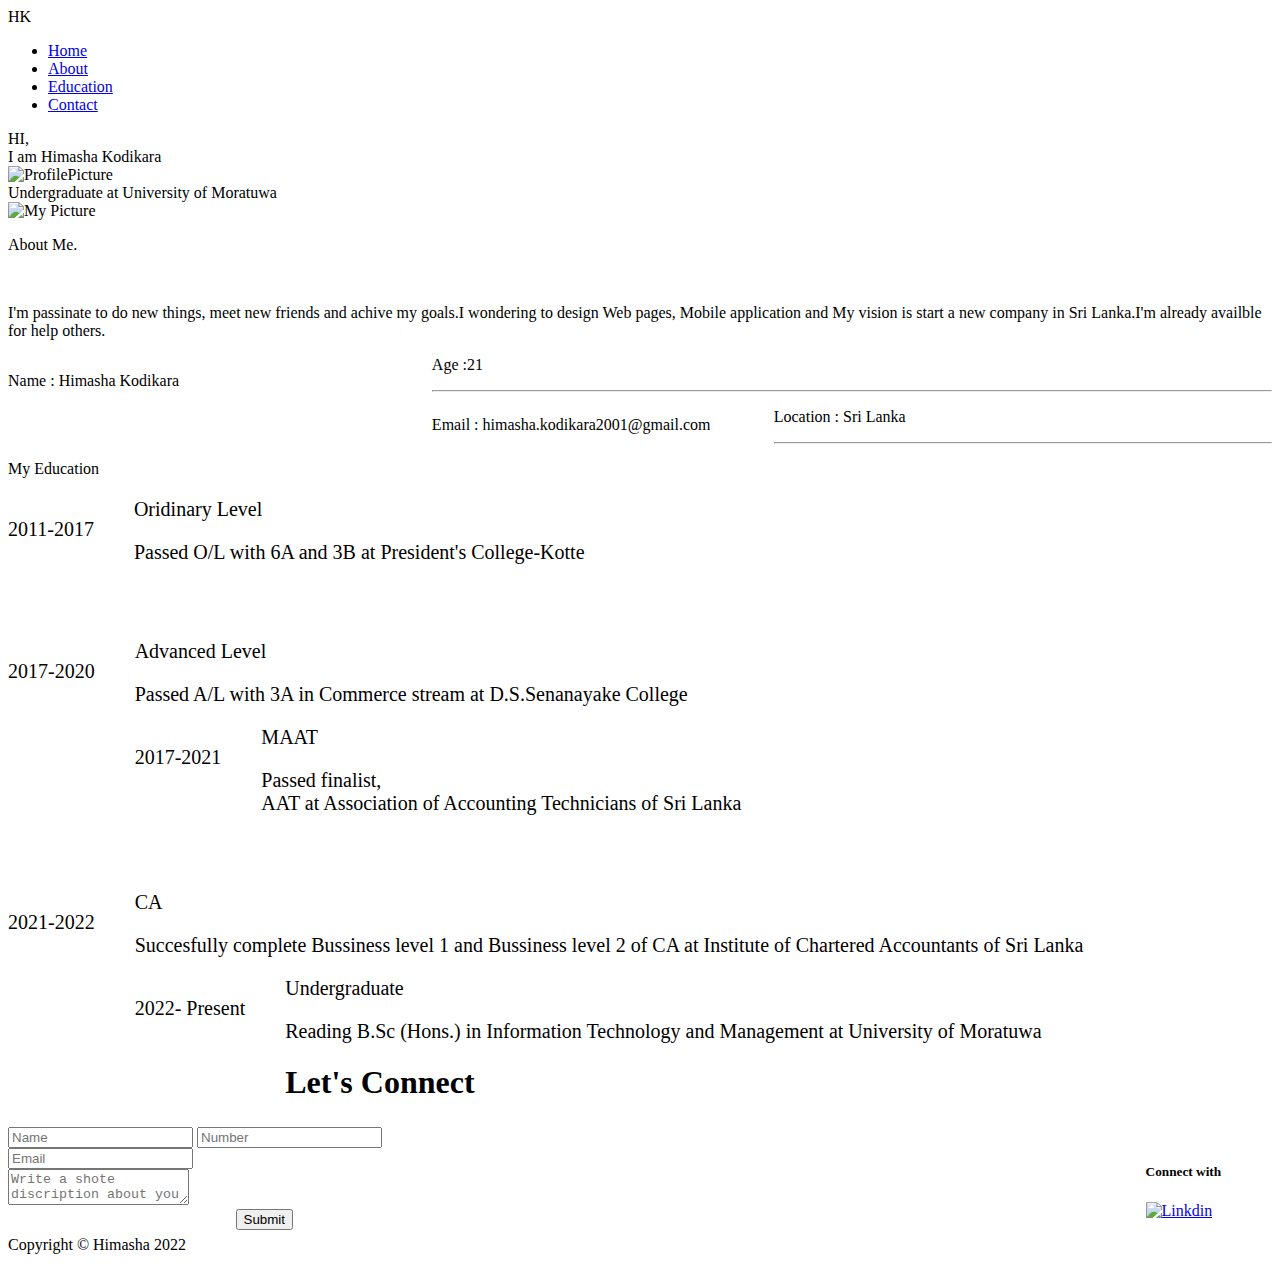
==== index.html @ 6dcf4ac3 "Website test" ====
<!DOCTYPE html>
<html lang="en">
<head>
    <meta charset="UTF-8">
    <meta http-equiv="X-UA-Compatible" content="IE=edge">
    <meta name="viewport" content="width=device-width, initial-scale=1.0">
    <title>Himasha Kodikara</title>
    <link rel="Stylesheet" type="text/css" href="index.css">
    <!-- CSS only -->
<link href="https://cdn.jsdelivr.net/npm/bootstrap@5.2.0/dist/css/bootstrap.min.css" rel="stylesheet" integrity="sha384-gH2yIJqKdNHPEq0n4Mqa/HGKIhSkIHeL5AyhkYV8i59U5AR6csBvApHHNl/vI1Bx" crossorigin="anonymous">
<!-- JavaScript Bundle with Popper -->
<script src="https://cdn.jsdelivr.net/npm/bootstrap@5.2.0/dist/js/bootstrap.bundle.min.js" integrity="sha384-A3rJD856KowSb7dwlZdYEkO39Gagi7vIsF0jrRAoQmDKKtQBHUuLZ9AsSv4jD4Xa" crossorigin="anonymous"></script>

</head>
<body>
  <div id="Header">
    <div class="Logo"><div class="shadow-lg p-3 mb-5 bg-body rounded">HK</div></div>
    <nav>
      <ul>
          <li class="Home"><a class="active" href="#">Home</a></li>
          <li><a  href="#detail">About</a></li>
             
         
          <li><a  href="#EduHead">Education</a></li>
          <li><a  href="#Connect">Contact</a></li>
        
      </ul>
   </nav>
    </div> 
   
  </div>
  <div id="Body">
      <div class="Cont1">
        <div class="Name">
            
        HI,<br>
        I am Himasha Kodikara
        
        </div>
        <img src="Image.jpeg" alt="ProfilePicture" id="ProfilePic" height="25%" width="25%" >
        <div  class="Pos">Undergraduate at University of Moratuwa</div>
        </div> 
        
        <div class="Cont2">
            <img src="Image1.jpeg" alt="My Picture" height="30%" width="30%" id="Image2">
            <div id="detail"><p class="AboutMe">About Me.</p><br><p class="des">I'm passinate to do new things, meet new friends and achive my goals.I wondering to design Web pages, Mobile application and 
                  My vision is start a new company in Sri Lanka.I'm already availble for help others.
                </p>
                <div id="PeDetails">
                  <p style="float: left; margin-right:20%">Name : Himasha Kodikara</p> 
                  <p>Age :21</p>
                  <hr>
                  <p style="float: left; margin-right:5%">Email : himasha.kodikara2001@gmail.com</p>
                  <p>Location : Sri Lanka</p>
                  <hr>
                  
              </div>
              
            </div>
        </div> 
        <div>
          <p class="EduHead" id="EduHead">My Education</p>
          <div class="Card1" style="font-size:20px">
            <p style="float: left;margin-right: 20px;"> 2011-2017 </p>
            <div class="d-flex" style="height: 100px;float: left; margin-right: 20px;">
              <div class="vr"></div>
            </div>
            <p> Oridinary Level </p>
            <p>Passed O/L with 6A and 3B at President's College-Kotte</p>
          </div>

          <div class="Card2" style="margin-top: 6%; font-size:20px">
            <p style="float: left;margin-right: 20px;"> 2017-2020 </p>
            <div class="d-flex" style="height: 100px;float: left; margin-right: 20px;">
              <div class="vr"></div>
            </div>
            <p> Advanced Level </p>
            <p>Passed A/L with 3A in Commerce stream at D.S.Senanayake College</p>
          </div>

          <div class="Card3"  style="font-size:20px">
            <p style="float: left;margin-right: 20px;"> 2017-2021 </p>
            <div class="d-flex" style="height: 150px;float: left; margin-right: 20px;">
              <div class="vr"></div>
            </div>
            <p> MAAT </p>
            <p>Passed finalist,<br> AAT at Association of Accounting Technicians of Sri Lanka</p>
          </div>

          <div class="Card4" style="margin-top: 6%;font-size:20px">
            <p style="float: left;margin-right: 20px;"> 2021-2022 </p>
            <div class="d-flex" style="height: 150px;float: left; margin-right: 20px;">
              <div class="vr"></div>
            </div>
            <p> CA </p>
            <p>Succesfully complete Bussiness level 1 and Bussiness level 2 of CA at Institute of Chartered Accountants of Sri Lanka</p>
          </div>

          <div class="Card5"  style="font-size:20px">
            <p style="float: left;margin-right: 20px;"> 2022- Present </p>
            <div class="d-flex" style="height: 150px;float: left; margin-right: 20px;">
              <div class="vr"></div>
            </div>
            <p> Undergraduate </p>
            <p>Reading B.Sc (Hons.) in Information Technology and Management at University of Moratuwa </p>
          </div>
       
  </div>
</div >
<div class="ContDet">
        <h1 id="Connect">Let's Connect</h1>

        <div>
          <form style="float:left;width:90%">
              <input type="text" placeholder="Name" id="Name" class="Input">
              <input type="tel" placeholder="Number" id="Number" class="Input"><br>
              <input type="email" placeholder="Email" class="Email"><br>
              <textarea placeholder="Write a shote discription about you" id="txt"></textarea><br>
              <input class="btn btn-primary" type="submit" value="Submit" style="margin-left: 20%;">
            </form>
        </div>

        <div style="margin-top: 5%;" >
        <h5>Connect with</h5>
        <a href="https://www.linkedin.com/feed/" target="_blank"><img src="https://www.seekpng.com/png/full/8-84419_linkedin-logo-png-icon-linkedin-logo-png.png" alt="Linkdin" height="5%" width="5%"></a>
        </div>
</div>
</body>

<footer>

<div class="LastLine">
<p>Copyright © Himasha 2022</p>
</div>
</footer>
</html>
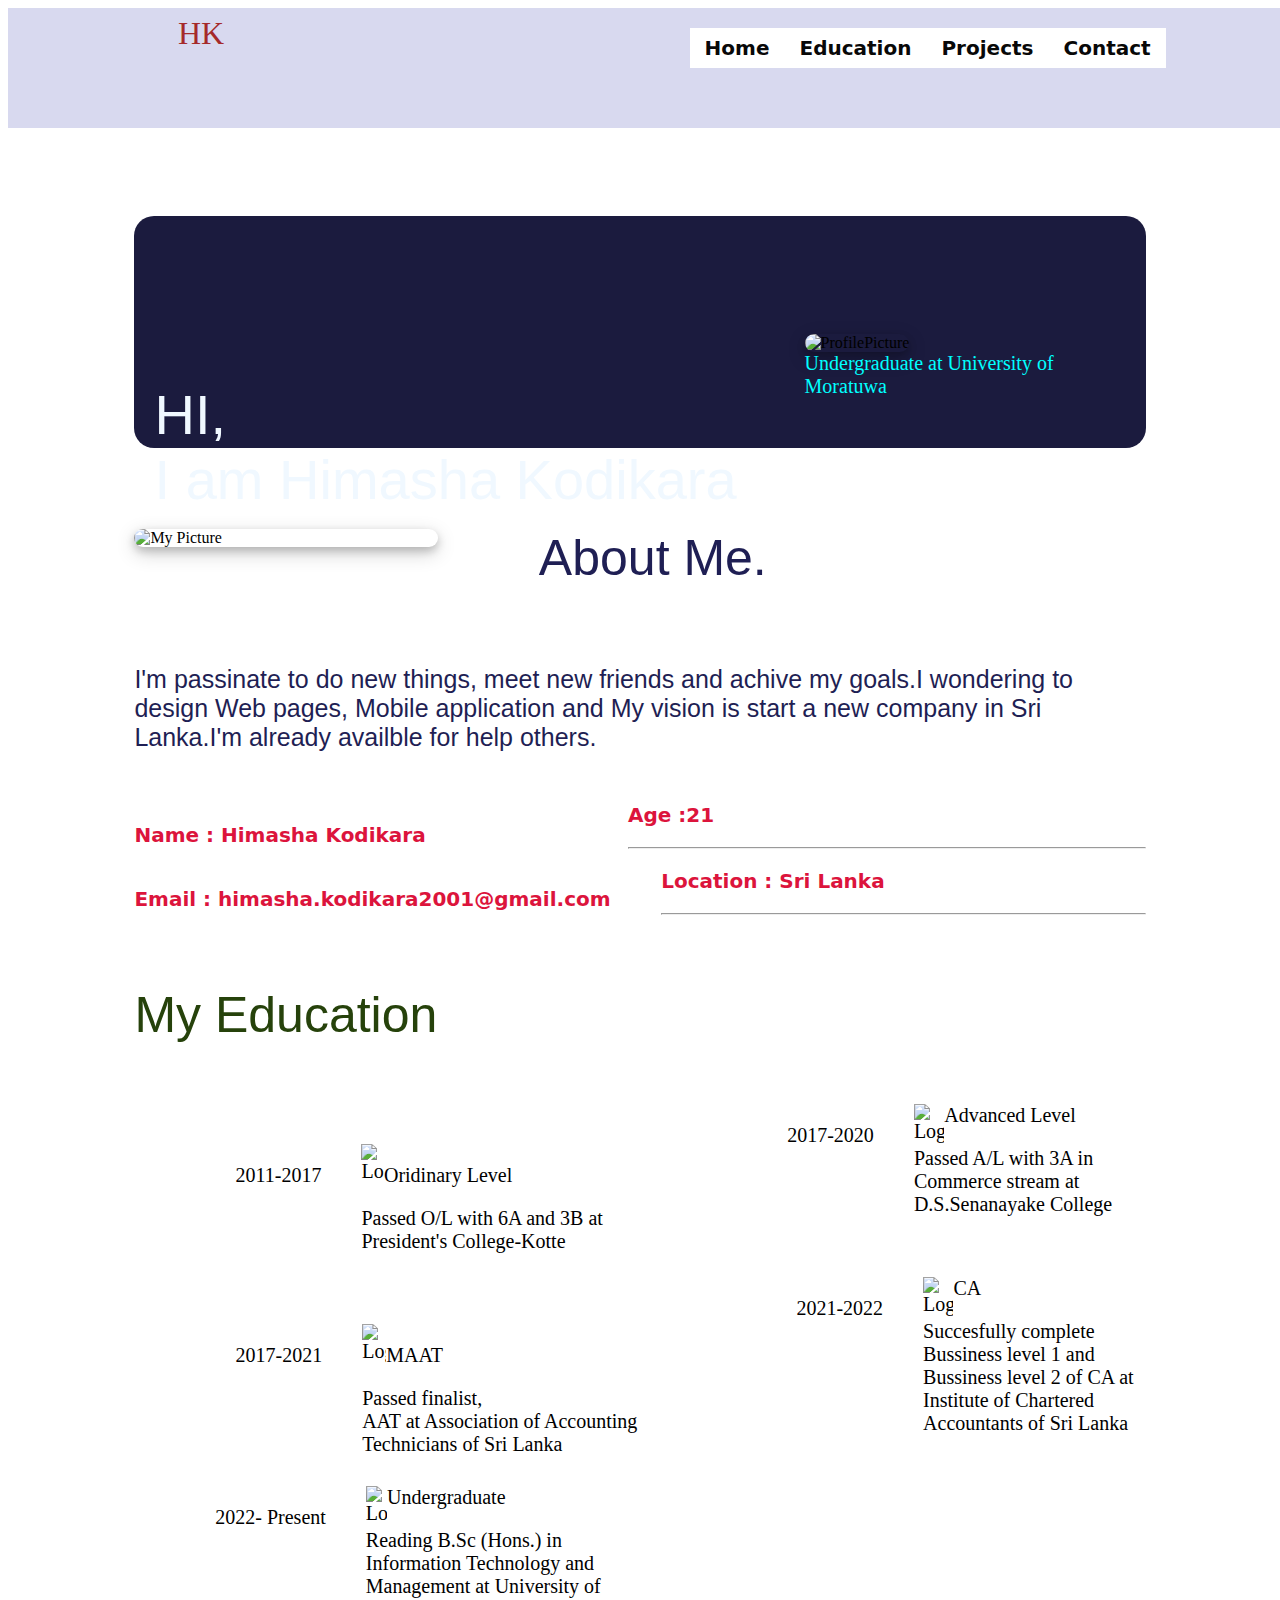
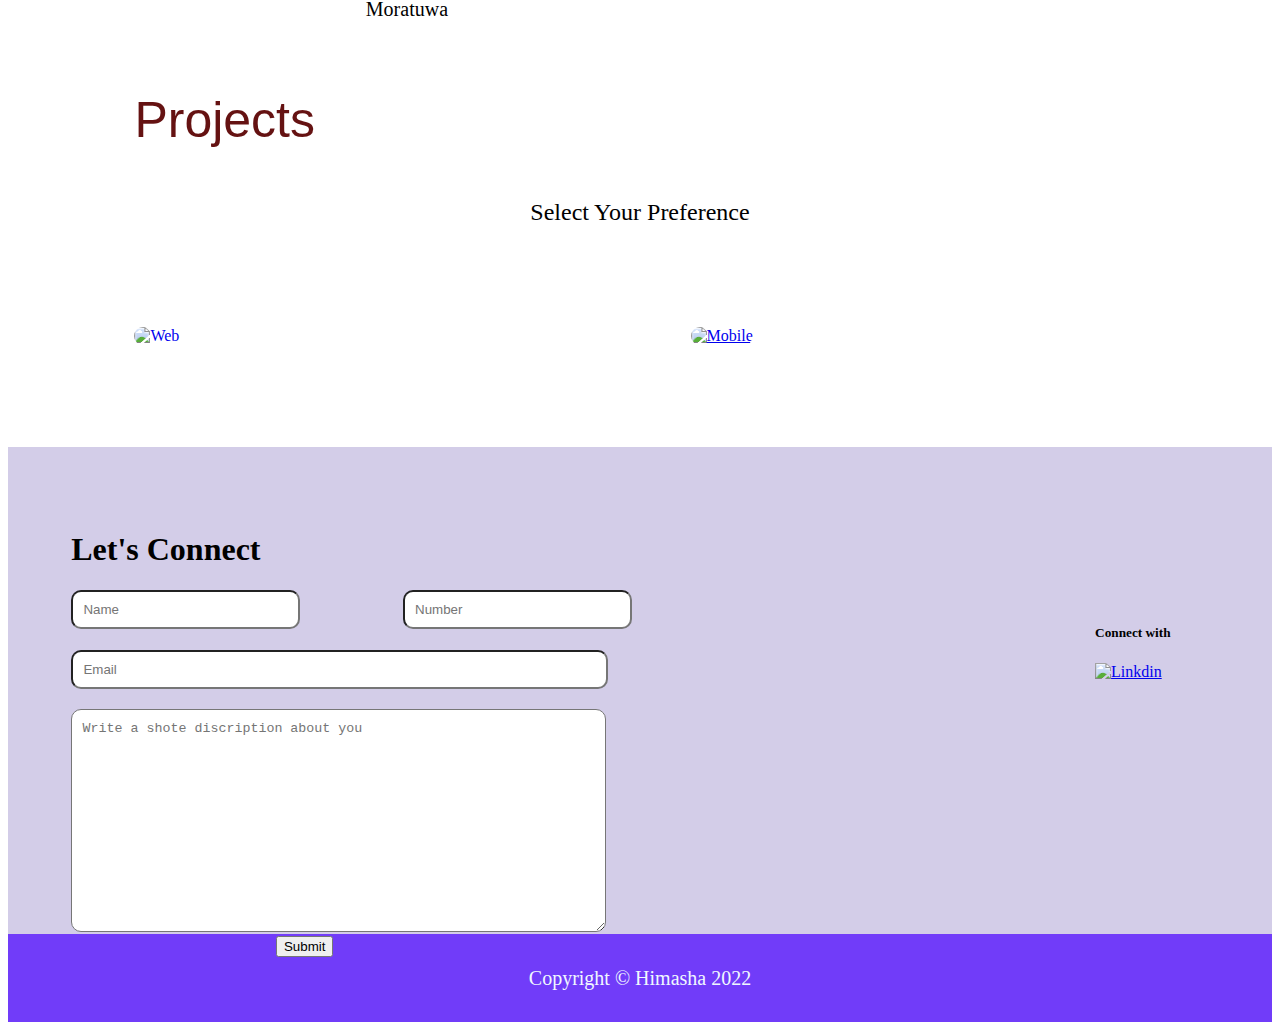
==== commit 10d92e23: "Updated Web site" ====
--- a/index.html
+++ b/index.html
@@ -11,17 +11,18 @@
 <!-- JavaScript Bundle with Popper -->
 <script src="https://cdn.jsdelivr.net/npm/bootstrap@5.2.0/dist/js/bootstrap.bundle.min.js" integrity="sha384-A3rJD856KowSb7dwlZdYEkO39Gagi7vIsF0jrRAoQmDKKtQBHUuLZ9AsSv4jD4Xa" crossorigin="anonymous"></script>
 
+<script src="https://ajax.googleapis.com/ajax/libs/jquery/3.6.0/jquery.min.js"></script>
+<script src="index.js"></script>
 </head>
 <body>
+  <button onclick="topFunction()" id="myBtn" title="Go to top">Top</button>
   <div id="Header">
     <div class="Logo"><div class="shadow-lg p-3 mb-5 bg-body rounded">HK</div></div>
     <nav>
       <ul>
           <li class="Home"><a class="active" href="#">Home</a></li>
-          <li><a  href="#detail">About</a></li>
-             
-         
-          <li><a  href="#EduHead">Education</a></li>
+         <li><a  href="#EduHead">Education</a></li>
+         <li><a  href="#Pro">Projects</a></li>
           <li><a  href="#Connect">Contact</a></li>
         
       </ul>
@@ -30,6 +31,7 @@
    
   </div>
   <div id="Body">
+   
       <div class="Cont1">
         <div class="Name">
             
@@ -65,6 +67,7 @@
             <div class="d-flex" style="height: 100px;float: left; margin-right: 20px;">
               <div class="vr"></div>
             </div>
+            <img src="https://upload.wikimedia.org/wikipedia/en/a/ac/President%27s_College_Kotte_Logo.png" alt="Logo" class="img" height="5%" width="5%">
             <p> Oridinary Level </p>
             <p>Passed O/L with 6A and 3B at President's College-Kotte</p>
           </div>
@@ -74,15 +77,17 @@
             <div class="d-flex" style="height: 100px;float: left; margin-right: 20px;">
               <div class="vr"></div>
             </div>
+            <img src="https://upload.wikimedia.org/wikipedia/en/d/d4/D._S._Senanayake_College_crest.png" alt="Logo" class="img" height="3%" width="3%">
             <p> Advanced Level </p>
             <p>Passed A/L with 3A in Commerce stream at D.S.Senanayake College</p>
           </div>
-
+         
           <div class="Card3"  style="font-size:20px">
             <p style="float: left;margin-right: 20px;"> 2017-2021 </p>
             <div class="d-flex" style="height: 150px;float: left; margin-right: 20px;">
               <div class="vr"></div>
             </div>
+            <img src="https://aatsl.lk/templates/assets/images/aat_logo.png" alt="Logo" class="img" height="5%" width="5%">
             <p> MAAT </p>
             <p>Passed finalist,<br> AAT at Association of Accounting Technicians of Sri Lanka</p>
           </div>
@@ -92,6 +97,7 @@
             <div class="d-flex" style="height: 150px;float: left; margin-right: 20px;">
               <div class="vr"></div>
             </div>
+            <img src="https://play-lh.googleusercontent.com/GQjtHfB2P8seGr66WNi2kXoR9hgGDO6xIImYAkv-tWPD3ldRCigasozP78fNDNL4OnA" alt="Logo" class="img" height="3%" width="3%">
             <p> CA </p>
             <p>Succesfully complete Bussiness level 1 and Bussiness level 2 of CA at Institute of Chartered Accountants of Sri Lanka</p>
           </div>
@@ -101,12 +107,19 @@
             <div class="d-flex" style="height: 150px;float: left; margin-right: 20px;">
               <div class="vr"></div>
             </div>
+            <img src="https://upload.wikimedia.org/wikipedia/en/6/60/University_of_Moratuwa_logo.png" alt="Logo" class="img" height="5%" width="5%">
             <p> Undergraduate </p>
             <p>Reading B.Sc (Hons.) in Information Technology and Management at University of Moratuwa </p>
           </div>
        
   </div>
+  <P id="Pro">Projects</P>
+  <p id="ProHead">Select Your Preference</p>
+  <a href="./WebDesign.html" target="_blank"><img src="http://www.itedge.in/images/blog/webdesign.jpg" alt="Web" height="40%" width="40%" style="float: left;margin-right: 15%;" class="WebMobile"></a>
+  
+  <a href="./MobileApp.html" target="_blank"><img src="https://img.freepik.com/free-vector/app-development-banner_33099-1720.jpg?w=2000" alt="Mobile" height="35%" width="35%" class="WebMobile"></a>
 </div >
+
 <div class="ContDet">
         <h1 id="Connect">Let's Connect</h1>
 
@@ -125,6 +138,27 @@
         <a href="https://www.linkedin.com/feed/" target="_blank"><img src="https://www.seekpng.com/png/full/8-84419_linkedin-logo-png-icon-linkedin-logo-png.png" alt="Linkdin" height="5%" width="5%"></a>
         </div>
 </div>
+<script>
+  //Get the button
+  var mybutton = document.getElementById("myBtn");
+  
+  // When the user scrolls down 20px from the top of the document, show the button
+  window.onscroll = function() {scrollFunction()};
+  
+  function scrollFunction() {
+    if (document.body.scrollTop > 20 || document.documentElement.scrollTop > 20) {
+      mybutton.style.display = "block";
+    } else {
+      mybutton.style.display = "none";
+    }
+  }
+  
+  // When the user clicks on the button, scroll to the top of the document
+  function topFunction() {
+    document.body.scrollTop = 0;
+    document.documentElement.scrollTop = 0;
+  }
+  </script>
 </body>
 
 <footer>
--- a/index.css
+++ b/index.css
@@ -0,0 +1,258 @@
+
+#Body{
+    padding: 3%;
+    padding-left: 10%;
+    padding-right: 10%;
+}
+.Nav{
+    float: right;
+}
+.Logo{
+    color: brown;
+    float: left;
+    font-size: 200%;
+    font-family:'Lucida Sans', 'Lucida Sans Regular', 'Lucida Grande', 'Lucida Sans Unicode', Geneva;
+    margin-left: 150px;
+    
+}
+.Name{
+     margin-top: 15%;
+     font-size: 350%;
+     float: left;
+     margin-right: 7%;
+     color: aliceblue;
+     font-family: 'Lucida Sans', 'Lucida Sans Regular', 'Lucida Grande', 'Lucida Sans Unicode', Geneva, Verdana, sans-serif;
+}
+#Header{
+    position: -webkit-sticky;
+    position: sticky;
+     top: 0;
+     padding: 20px;
+    margin-top: 0px;
+    z-index: 1;
+    background-color: rgb(216, 217, 239);
+    line-height: 10px;
+    display: block;
+    width: 100%;
+    height: 80px;
+}
+nav{
+    height: 10px;
+    
+    box-shadow: rgb(233, 236, 240);
+    margin-right: 10%;
+    margin-left: 0px;
+    background-color: white;
+    float: right;
+    line-height: 60px;
+    
+    
+    
+    }
+    nav ul{
+    padding: 0px;
+    
+    margin: 0px;
+    
+    margin-right: 0px;
+    color: rgb(246, 242, 242);
+    font-style:normal;
+    
+    
+    }
+    nav ul li{
+    line-height: 10px;
+    position: relative;
+    display: inline-block ;
+    list-style: none;
+    color: rgb(243, 238, 238);
+    background-color: white;
+    float: left;
+    
+    }
+    
+    
+    nav ul li a{
+    display:block;
+    padding: 15px;
+    color: rgb(12, 14, 12);
+    text-decoration:wavy;
+    line-height: 10px;
+    font-size: 20px;
+    color: rgb(8, 8, 8);
+    font-weight: bold;
+    font-family:system-ui, -apple-system, BlinkMacSystemFont, 'Segoe UI', Roboto, Oxygen, Ubuntu, Cantarell, 'Open Sans', 'Helvetica Neue', sans-serif;
+    }
+    nav ul li a:hover{
+     border-bottom: 3px solid rgb(77, 7, 226);
+     color: rgb(53, 6, 245);
+     
+    }
+    #ProfilePic{
+      margin-top: 10% ;
+      border-radius: 50px;
+      box-shadow: 0 4px 8px 0 rgba(0, 0, 0, 0.2), 0 6px 20px 0 rgba(0, 0, 0, 0.19);
+      
+    }
+    .AboutMe{
+        font-size: 50px;
+        color:rgb(31, 31, 84);
+        font-family:'Franklin Gothic Medium', 'Arial Narrow', Arial, sans-serif;
+    }
+    .des{
+        font-size: 25px;
+        color:rgb(31, 31, 84);
+        margin-top: 1%;
+    }
+    .Pos{
+        font-size: 20px;
+        color: aqua;
+        margin-left: 20%;
+    }
+    .Cont1{
+        background-color: rgb(27, 27, 62);
+        margin-top: 5%;
+        padding: 2%;
+        border-radius: 20px;
+        padding-bottom: 5%;
+    }
+    #Image2{
+        float: left;
+        border-radius: 20px;
+        margin-right: 10%;
+        box-shadow: 0 4px 8px 0 rgba(0, 0, 0, 0.2), 0 6px 20px 0 rgba(0, 0, 0, 0.19);
+    }
+    .Cont2{
+        margin-top: 8%;
+        
+       
+    }
+    #PeDetails{
+        color: crimson;
+        font-size: 20px;
+        font-family:system-ui, -apple-system, BlinkMacSystemFont, 'Segoe UI', Roboto, Oxygen, Ubuntu, Cantarell, 'Open Sans', 'Helvetica Neue', sans-serif;
+        font-weight: bold;
+        margin-top: 5%;
+    }
+    .des{
+        font-family: 'Lucida Sans', 'Lucida Sans Regular', 'Lucida Grande', 'Lucida Sans Unicode', Geneva, Verdana, sans-serif;
+    }
+
+    #Btext{
+        color: white;
+        text-decoration: none;
+        font-family: Georgia, 'Times New Roman', Times, serif;
+        font-weight: bold;
+    }
+    .Card1{
+        float: left;
+        margin-right: 10%;
+        margin-left: 10%;
+        margin-top: 5%;
+    }
+    .Card3{
+        float: left;
+        margin-right: 8%;
+        margin-left: 10%;
+        margin-top: 5%;
+    }
+    .Card5{
+        margin-right: 50%;
+        margin-left: 8%;
+        margin-top: 5%;
+        
+        
+    }
+    .EduHead{
+        margin-top: 7%;
+        font-size: 50px;
+        font-family:'Franklin Gothic Medium', 'Arial Narrow', Arial, sans-serif;
+        color: rgb(38, 66, 11);
+    }
+    #Name{
+        float: left;
+        margin-right: 10%;
+    }
+    .Input{
+        border-radius: 10px;
+        height: 100%;
+        width: 20%;
+        padding: 1%;
+    }
+    .Email{
+        border-radius: 10px;
+        height: 100%;
+        width: 50%;
+        padding: 1%;
+        margin-top: 2%;
+    }
+    #txt{
+        border-radius: 10px;
+        height: 200px;
+        width: 50%;
+        padding: 1%;
+        margin-top: 2%; 
+    }
+    .ContDet{
+        margin-top: 5%;
+        background-color: rgb(211, 205, 232);
+        padding: 5%;
+        padding-bottom: 20%;
+    }
+    .LastLine{
+        margin-top: 0%;
+        background-color: rgb(113, 60, 249);
+        padding: 1%;
+        text-align: center;
+        color: aliceblue;
+        font-size: 20px;
+    }
+   
+    .img{
+
+         float: left;
+    }
+    .img:hover{
+        transform: scale(5,5);
+       
+       
+    }
+    .WebMobile{
+        border-radius: 20px;
+       
+    }
+    .WebMobile:hover{
+        box-shadow: 0 10px 20px 0px rgb(72, 40, 51), 0 6px 20px 0 rgba(244, 9, 9, 0.19);
+        
+    }
+    #Pro{
+        margin-top: 7%;
+        font-size: 50px;
+        font-family:'Franklin Gothic Medium', 'Arial Narrow', Arial, sans-serif;
+        color: rgb(101, 18, 18);
+    }
+    #ProHead{
+        text-align: center;
+        font-size: 150%;
+        margin-bottom: 10%;
+
+    }
+    #myBtn {
+        display: none;
+        position: fixed;
+        bottom: 20px;
+        right: 30px;
+        z-index: 99;
+        font-size: 18px;
+        border: none;
+        outline: none;
+        background-color: red;
+        color: white;
+        cursor: pointer;
+        padding: 15px;
+        border-radius: 4px;
+      }
+      
+      #myBtn:hover {
+        background-color: rgb(25, 16, 66);
+      }